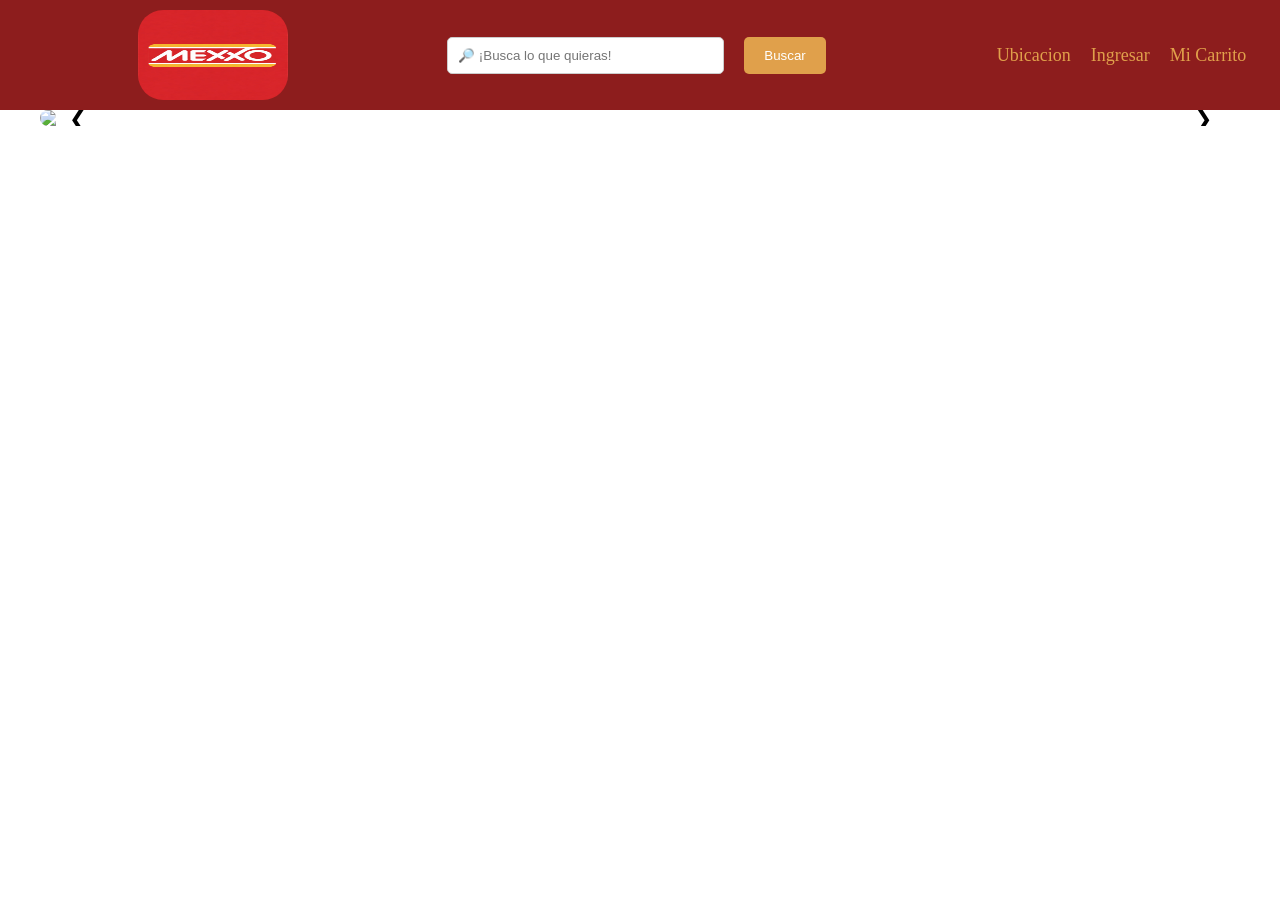
==== index.html @ 8d75ef43 "Add files via upload" ====
<!DOCTYPE html>
<html lang="en">
<head>
    <meta charset="UTF-8">
    <meta name="viewport" content="width=device-width, initial-scale=1.0">
    <link rel="stylesheet" href="/css/style.css">
    <title>Tienda</title>
</head>
<body>
    <div class="encabezado">
        <div class="encabezado_img">
            <img class="imagen_logo" src="/imagenes/logoEmpresa.jpg" alt="">
        </div>

        <div class="buscador">
            <input id="buscador" type="text" placeholder="🔎 ¡Busca lo que quieras!">
            <button id="btn_buscar" type="submit">Buscar</button>
        </div>
    
        <div class="btn_encabezado">
            <ul>
                <li><a>Ubicacion</a></li>
                <li><a>Ingresar</a></li>
                <li><a>Mi Carrito</a></li>
            </ul>
        </div>
    </div>

    <div class="slider">
        <div class="slides">
            <img src="https://speedy.uenicdn.com/1493dae6-b575-40e3-b9bb-ae9eae6d2423/c512_a/image/upload/v1596060728/business/84c0f551-574c-4ffe-b2a8-dd6842797cbc.jpg" class="slide active">
            <img src="img/banner2.jpg" class="slide">
            <img src="img/banner3.jpg" class="slide">
        </div>

        <button class="prev">&#10094;</button>
        <button class="next">&#10095;</button>
    </div>

    <div class="contenido">
        
    </div>

    <script src="/js/script.js"></script>
</body>
</html>
---- css/style.css ----
*{
    margin: 0;
    padding: 0;
    box-sizing: border-box;
}

.encabezado{
    display: flex;
    justify-content: space-between;
    align-items: center;
    position: sticky;
    width: 100%;
    height: 100%;
    background-color: rgb(141, 29, 29);
}

.encabezado_img{
    display: flex;
    justify-content: center;
    align-items: center;
    width: 20%;
    height: 100%;
    padding: 10px;
    position: relative;
    left: 10%;
    margin-right: 60px;
}

.imagen_logo{
    width: 150px;
    height: 90px;
    border-radius: 25px;
}

.buscador{
    display: flex;
    justify-content: center;
    gap: 20px;
    width: 100%;
    height: 100%;
    margin-left: 60px;
}

.buscador input{
    padding: 10px;
    width: 40%;
    height: 10%;
    border: 1px solid #ccc;
    border-radius: 5px;
}

.buscador button{
    padding: 10px 20px;
    background-color: #e0a04b;
    color: white;
    border: none;
    border-radius: 5px;
    cursor: pointer;
}

.btn_encabezado{
    display: flex;
    justify-content: center;
    align-items: center;
    width: 40%;
    height: 100%;
    gap: 20px;
    margin-right: 20px;
}

.btn_encabezado ul{
    display: flex;
    gap: 20px;
    align-items: center;
    list-style-type: none;
    cursor: pointer;
    font-size: 18px;
    color: #e0a04b;
}

.btn_encabezado a:hover{
    color: #fa930c;
    text-decoration: underline;
}

.slider {
    position: relative;
    width: 100%;
    max-width: 1200px;
    margin: auto;
    overflow: hidden;
    border-radius: 10px;
}

.slides img {
    width: 100%;
    display: none;
}

.slides img.active {
    display: block;
}

button.prev, button.next {
    position: absolute;
    top: 50%;
    transform: translateY(-50%);
    background: rgba(255,255,255,0.8);
    border: none;
    width: 45px;
    height: 45px;
    border-radius: 50%;
    cursor: pointer;
    font-size: 22px;
}

.prev {
    left: 15px;
}

.next {
    right: 15px;
}
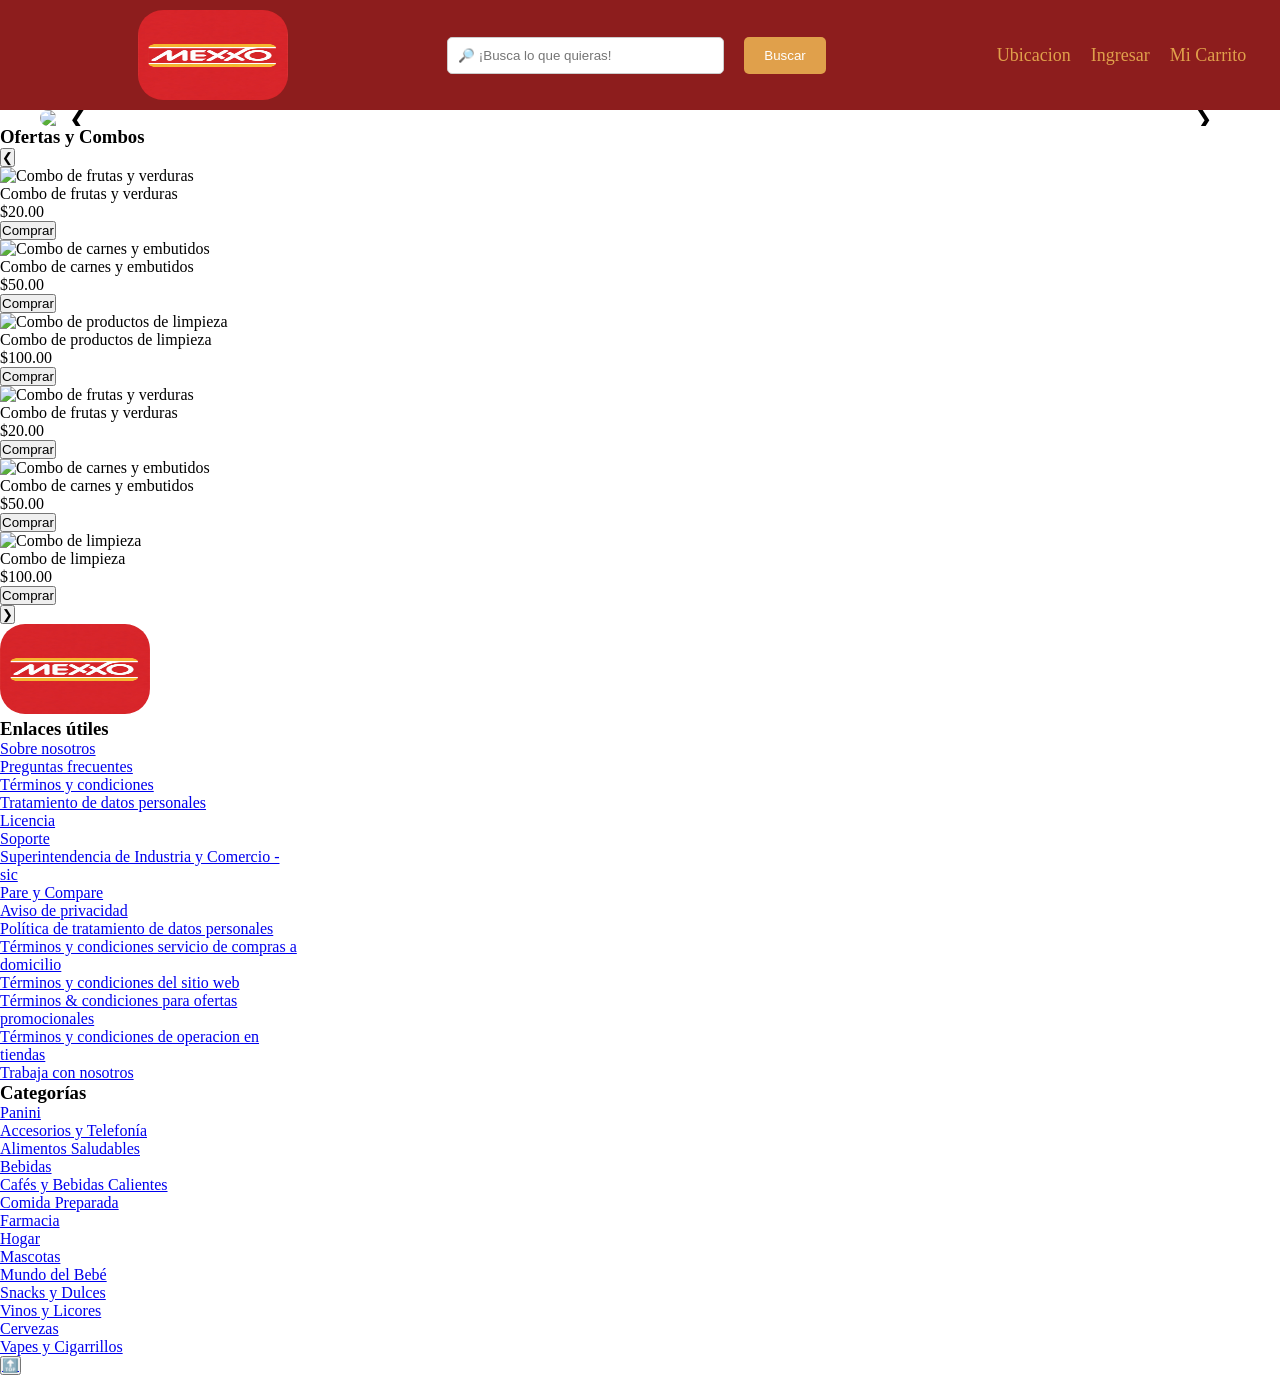
==== commit 90323dfb: "Update index.html" ====
--- a/index.html
+++ b/index.html
@@ -3,13 +3,13 @@
 <head>
     <meta charset="UTF-8">
     <meta name="viewport" content="width=device-width, initial-scale=1.0">
-    <link rel="stylesheet" href="/css/style.css">
+    <link rel="stylesheet" href="./css/style.css">
     <title>Tienda</title>
 </head>
 <body>
     <div class="encabezado">
         <div class="encabezado_img">
-            <img class="imagen_logo" src="/imagenes/logoEmpresa.jpg" alt="">
+            <img class="imagen_logo" src="./imagenes/logoEmpresa.jpg" alt="">
         </div>
 
         <div class="buscador">
@@ -26,21 +26,147 @@
         </div>
     </div>
 
-    <div class="slider">
+    <div class="slider" id="slider">
         <div class="slides">
-            <img src="https://speedy.uenicdn.com/1493dae6-b575-40e3-b9bb-ae9eae6d2423/c512_a/image/upload/v1596060728/business/84c0f551-574c-4ffe-b2a8-dd6842797cbc.jpg" class="slide active">
-            <img src="img/banner2.jpg" class="slide">
-            <img src="img/banner3.jpg" class="slide">
+
+        <img src="https://img.magnific.com/psd-premium/carrito-supermercado-frutas-verduras_404037-1065.jpg" class="slide active">
+
+        <img src="https://img.magnific.com/vector-gratis/banner-contraccion-supermercado-degradado_23-2149387927.jpg?semt=ais_test_b&w=740&q=80" class="slide">
+
+        <img src="https://img.magnific.com/vector-gratis/plantilla-portada-facebook-supermercado-diseno-plano_23-2150330746.jpg" class="slide">
+
         </div>
 
-        <button class="prev">&#10094;</button>
-        <button class="next">&#10095;</button>
+            <button class="prev">&#10094;</button>
+            <button class="next">&#10095;</button>
+
+        </div>
     </div>
 
-    <div class="contenido">
-        
+    <div class="ofertas_combos">
+
+    <h3>Ofertas y Combos</h3>
+
+    <div class="carrusel_ofertas">
+
+    <button class="preveio">&#10094;</button>
+
+    <div class="ofertas">
+
+        <div class="oferta">
+            <img alt="Combo de frutas y verduras" id="img1">
+            <p>Combo de frutas y verduras</p>
+            <p class="precio">$20.00</p>
+            <button class="comprar">Comprar</button>
+        </div>
+
+        <div class="oferta">
+            <img src="https://encrypted-tbn0.gstatic.com/images?q=tbn:ANd9GcQ63e8y3-tpvGftZVXeWN_L6EuxAiwu1ctdPgDB40XxI5c1_qBmzwv4ABs&s=10" alt="Combo de carnes y embutidos">
+            <p>Combo de carnes y embutidos</p>
+            <p class="precio">$50.00</p>
+            <button class="comprar">Comprar</button>
+        </div>
+
+        <div class="oferta">
+            <img src="https://encrypted-tbn0.gstatic.com/images?q=tbn:ANd9GcSTM5jXAYR5cTypbUPQLjDFbbLM9Nlwbs-KYoDpj64vlzEcZ6fLxP38xkn1&s=10" alt="Combo de productos de limpieza">
+            <p>Combo de productos de limpieza</p>
+            <p class="precio">$100.00</p>
+            <button class="comprar">Comprar</button>
+        </div>
+
+        <div class="oferta">
+            <img src="https://www.verialimenti.com/cdn/shop/files/mercado-2-900.jpg?v=1703805056" alt="Combo de frutas y verduras">
+            <p>Combo de frutas y verduras</p>
+            <p class="precio">$20.00</p>
+            <button class="comprar">Comprar</button>
+        </div>
+
+        <div class="oferta">
+            <img src="https://encrypted-tbn0.gstatic.com/images?q=tbn:ANd9GcQ63e8y3-tpvGftZVXeWN_L6EuxAiwu1ctdPgDB40XxI5c1_qBmzwv4ABs&s=10" alt="Combo de carnes y embutidos">
+            <p>Combo de carnes y embutidos</p>
+            <p class="precio">$50.00</p>
+            <button class="comprar">Comprar</button>
+        </div>
+
+        <div class="oferta">
+            <img src="https://encrypted-tbn0.gstatic.com/images?q=tbn:ANd9GcSTM5jXAYR5cTypbUPQLjDFbbLM9Nlwbs-KYoDpj64vlzEcZ6fLxP38xkn1&s=10" alt="Combo de limpieza">
+            <p>Combo de limpieza</p>
+            <p class="precio">$100.00</p>
+            <button class="comprar">Comprar</button>
+        </div>
+
     </div>
 
-    <script src="/js/script.js"></script>
+    <button class="siguiente">&#10095;</button>
+
+</div>
+    <footer class="site-footer">
+        <div class="footer-container">
+            
+            <div class="footer-logo">
+                <img class="imagen_logo"  src="./imagenes/logoEmpresa.jpg" alt="MEXXO Logo">
+            </div>
+
+            <div class="footer-content">
+              
+                <div class="footer-section" style="max-width: 300px;">
+                    <h3>Enlaces útiles</h3>
+                    <ul>
+                        <li><a href="#">Sobre nosotros</a></li>
+                        <li><a href="#">Preguntas frecuentes</a></li>
+                        <li><a href="#">Términos y condiciones</a></li>
+                        <li><a href="#">Tratamiento de datos personales</a></li>
+                        <li><a href="#">Licencia</a></li>
+                        <li><a href="#">Soporte</a></li>
+                        <li><a href="#">Superintendencia de Industria y Comercio - sic</a></li>
+                        <li><a href="#">Pare y Compare</a></li>
+                        <li><a href="#">Aviso de privacidad</a></li>
+                        <li><a href="#">Política de tratamiento de datos personales</a></li>
+                        <li><a href="#">Términos y condiciones servicio de compras a domicilio</a></li>
+                        <li><a href="#">Términos y condiciones del sitio web</a></li>
+                        <li><a href="#">Términos & condiciones para ofertas promocionales</a></li>
+                        <li><a href="#">Términos y condiciones de operacion en tiendas</a></li>
+                        <li><a href="#">Trabaja con nosotros</a></li>
+                    </ul>
+                </div>
+
+                
+                <div class="footer-section">
+                    <h3>Categorías</h3>
+                    <div class="categories-grid">
+                        
+                        <ul>
+                            <li><a href="#">Panini</a></li>
+                            <li><a href="#">Accesorios y Telefonía</a></li>
+                            <li><a href="#">Alimentos Saludables</a></li>
+                            <li><a href="#">Bebidas</a></li>
+                            <li><a href="#">Cafés y Bebidas Calientes</a></li>
+                            <li><a href="#">Comida Preparada</a></li>
+                            <li><a href="#">Farmacia</a></li>
+                        </ul>
+            
+                        <ul>
+                            <li><a href="#">Hogar</a></li>
+                            <li><a href="#">Mascotas</a></li>
+                            <li><a href="#">Mundo del Bebé</a></li>
+                            <li><a href="#">Snacks y Dulces</a></li>
+                            <li><a href="#">Vinos y Licores</a></li>
+                            <li><a href="#">Cervezas</a></li>
+                            <li><a href="#">Vapes y Cigarrillos</a></li>
+                        </ul>
+                    </div>
+                </div>
+            </div>
+        </div>
+
+        <!-- Botón flotante -->
+        <button class="scroll-top-btn" aria-label="Volver arriba" ><a href="#slider">🔝</a></button>
+    </footer>
+
+</div>
+    <script src="https://cdn.jsdelivr.net/npm/axios/dist/axios.min.js"></script>
+
+    <script src="./js/index.js"></script>
+
 </body>
-</html>+</html>
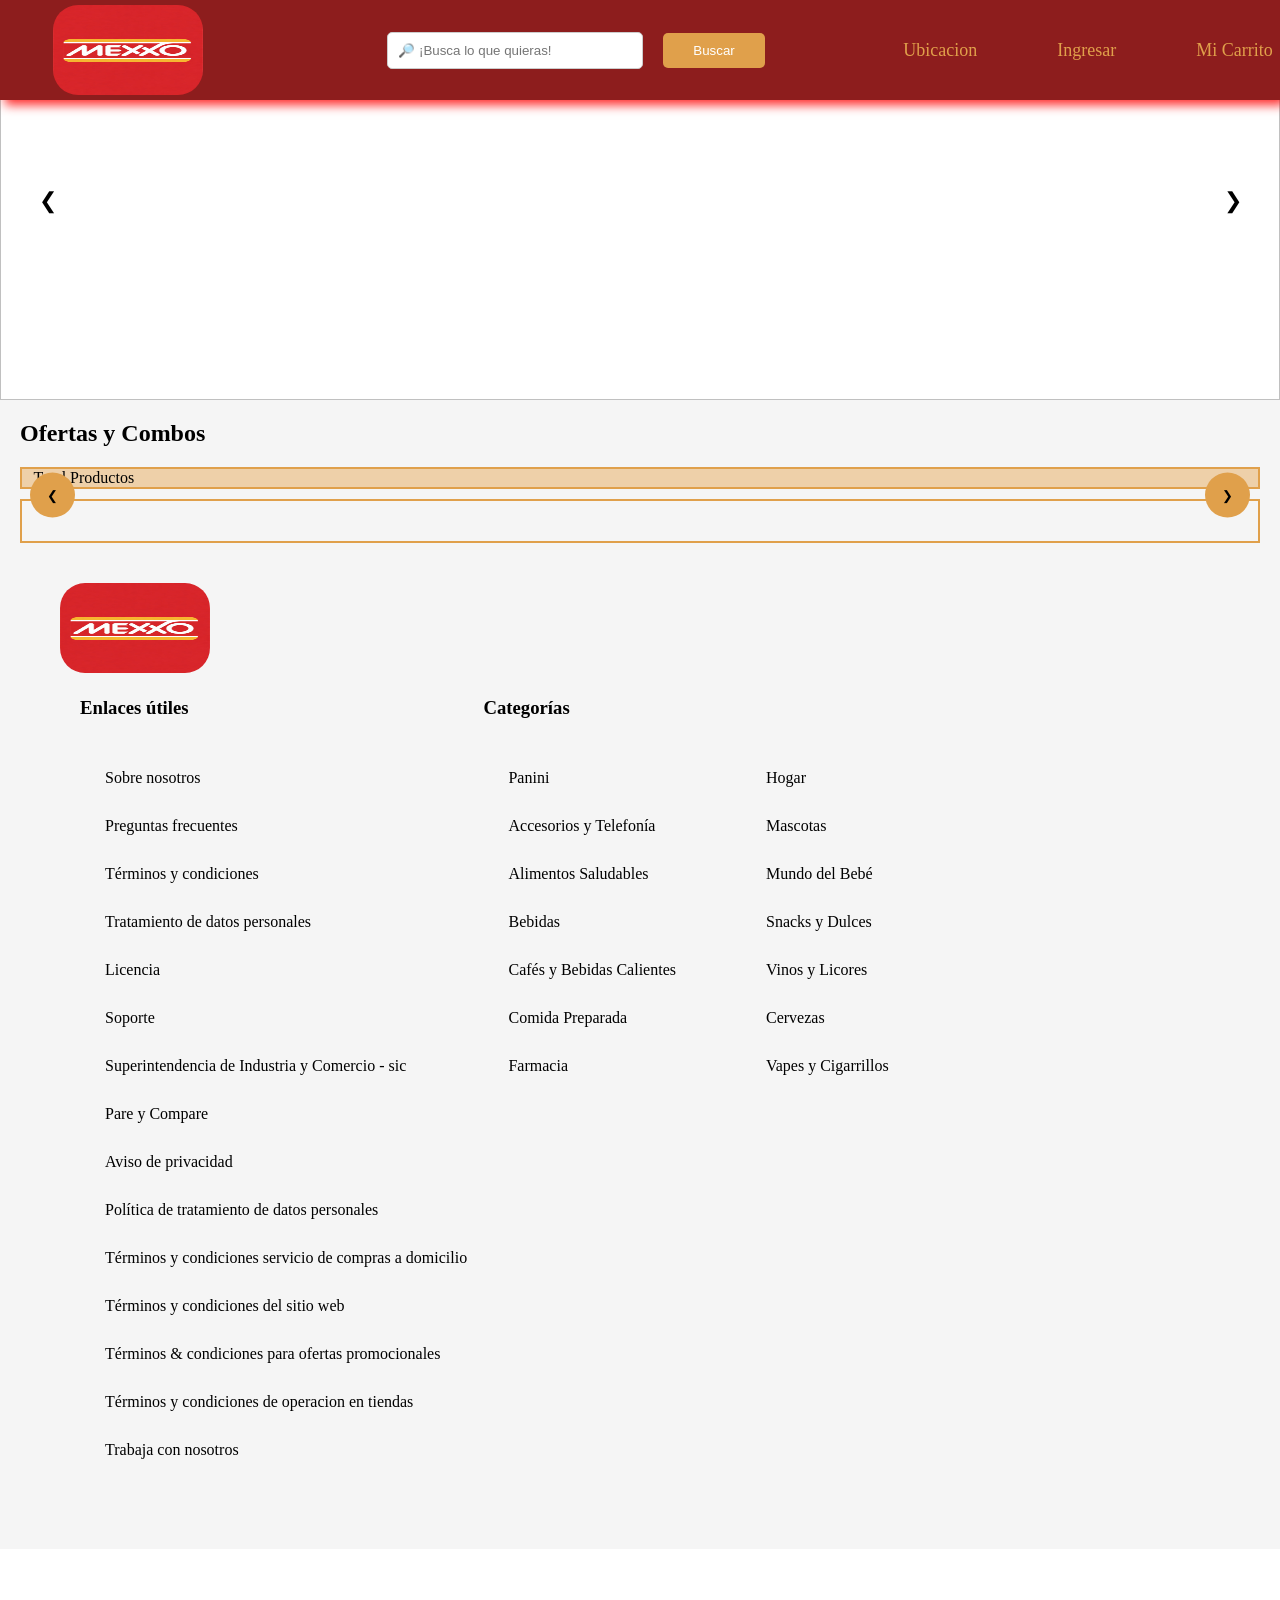
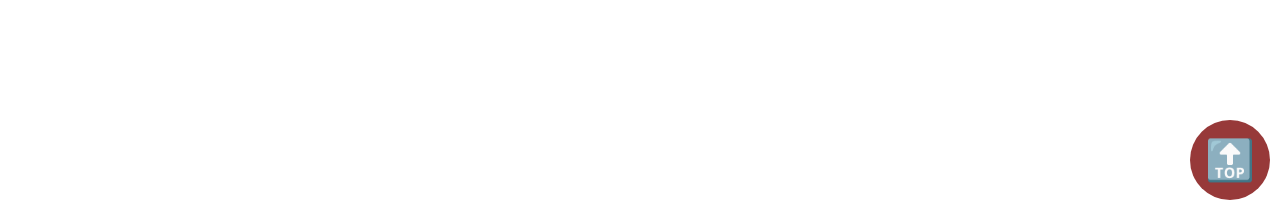
==== commit 96448e30: "Sube sitio web inicial" ====
--- a/index.html
+++ b/index.html
@@ -1,172 +1,139 @@
-<!DOCTYPE html>
-<html lang="en">
-<head>
-    <meta charset="UTF-8">
-    <meta name="viewport" content="width=device-width, initial-scale=1.0">
-    <link rel="stylesheet" href="./css/style.css">
-    <title>Tienda</title>
-</head>
-<body>
-    <div class="encabezado">
-        <div class="encabezado_img">
-            <img class="imagen_logo" src="./imagenes/logoEmpresa.jpg" alt="">
-        </div>
-
-        <div class="buscador">
-            <input id="buscador" type="text" placeholder="🔎 ¡Busca lo que quieras!">
-            <button id="btn_buscar" type="submit">Buscar</button>
-        </div>
-    
-        <div class="btn_encabezado">
-            <ul>
-                <li><a>Ubicacion</a></li>
-                <li><a>Ingresar</a></li>
-                <li><a>Mi Carrito</a></li>
-            </ul>
-        </div>
-    </div>
-
-    <div class="slider" id="slider">
-        <div class="slides">
-
-        <img src="https://img.magnific.com/psd-premium/carrito-supermercado-frutas-verduras_404037-1065.jpg" class="slide active">
-
-        <img src="https://img.magnific.com/vector-gratis/banner-contraccion-supermercado-degradado_23-2149387927.jpg?semt=ais_test_b&w=740&q=80" class="slide">
-
-        <img src="https://img.magnific.com/vector-gratis/plantilla-portada-facebook-supermercado-diseno-plano_23-2150330746.jpg" class="slide">
-
-        </div>
-
-            <button class="prev">&#10094;</button>
-            <button class="next">&#10095;</button>
-
-        </div>
-    </div>
-
-    <div class="ofertas_combos">
-
-    <h3>Ofertas y Combos</h3>
-
-    <div class="carrusel_ofertas">
-
-    <button class="preveio">&#10094;</button>
-
-    <div class="ofertas">
-
-        <div class="oferta">
-            <img alt="Combo de frutas y verduras" id="img1">
-            <p>Combo de frutas y verduras</p>
-            <p class="precio">$20.00</p>
-            <button class="comprar">Comprar</button>
-        </div>
-
-        <div class="oferta">
-            <img src="https://encrypted-tbn0.gstatic.com/images?q=tbn:ANd9GcQ63e8y3-tpvGftZVXeWN_L6EuxAiwu1ctdPgDB40XxI5c1_qBmzwv4ABs&s=10" alt="Combo de carnes y embutidos">
-            <p>Combo de carnes y embutidos</p>
-            <p class="precio">$50.00</p>
-            <button class="comprar">Comprar</button>
-        </div>
-
-        <div class="oferta">
-            <img src="https://encrypted-tbn0.gstatic.com/images?q=tbn:ANd9GcSTM5jXAYR5cTypbUPQLjDFbbLM9Nlwbs-KYoDpj64vlzEcZ6fLxP38xkn1&s=10" alt="Combo de productos de limpieza">
-            <p>Combo de productos de limpieza</p>
-            <p class="precio">$100.00</p>
-            <button class="comprar">Comprar</button>
-        </div>
-
-        <div class="oferta">
-            <img src="https://www.verialimenti.com/cdn/shop/files/mercado-2-900.jpg?v=1703805056" alt="Combo de frutas y verduras">
-            <p>Combo de frutas y verduras</p>
-            <p class="precio">$20.00</p>
-            <button class="comprar">Comprar</button>
-        </div>
-
-        <div class="oferta">
-            <img src="https://encrypted-tbn0.gstatic.com/images?q=tbn:ANd9GcQ63e8y3-tpvGftZVXeWN_L6EuxAiwu1ctdPgDB40XxI5c1_qBmzwv4ABs&s=10" alt="Combo de carnes y embutidos">
-            <p>Combo de carnes y embutidos</p>
-            <p class="precio">$50.00</p>
-            <button class="comprar">Comprar</button>
-        </div>
-
-        <div class="oferta">
-            <img src="https://encrypted-tbn0.gstatic.com/images?q=tbn:ANd9GcSTM5jXAYR5cTypbUPQLjDFbbLM9Nlwbs-KYoDpj64vlzEcZ6fLxP38xkn1&s=10" alt="Combo de limpieza">
-            <p>Combo de limpieza</p>
-            <p class="precio">$100.00</p>
-            <button class="comprar">Comprar</button>
-        </div>
-
-    </div>
-
-    <button class="siguiente">&#10095;</button>
-
-</div>
-    <footer class="site-footer">
-        <div class="footer-container">
-            
-            <div class="footer-logo">
-                <img class="imagen_logo"  src="./imagenes/logoEmpresa.jpg" alt="MEXXO Logo">
-            </div>
-
-            <div class="footer-content">
-              
-                <div class="footer-section" style="max-width: 300px;">
-                    <h3>Enlaces útiles</h3>
-                    <ul>
-                        <li><a href="#">Sobre nosotros</a></li>
-                        <li><a href="#">Preguntas frecuentes</a></li>
-                        <li><a href="#">Términos y condiciones</a></li>
-                        <li><a href="#">Tratamiento de datos personales</a></li>
-                        <li><a href="#">Licencia</a></li>
-                        <li><a href="#">Soporte</a></li>
-                        <li><a href="#">Superintendencia de Industria y Comercio - sic</a></li>
-                        <li><a href="#">Pare y Compare</a></li>
-                        <li><a href="#">Aviso de privacidad</a></li>
-                        <li><a href="#">Política de tratamiento de datos personales</a></li>
-                        <li><a href="#">Términos y condiciones servicio de compras a domicilio</a></li>
-                        <li><a href="#">Términos y condiciones del sitio web</a></li>
-                        <li><a href="#">Términos & condiciones para ofertas promocionales</a></li>
-                        <li><a href="#">Términos y condiciones de operacion en tiendas</a></li>
-                        <li><a href="#">Trabaja con nosotros</a></li>
-                    </ul>
-                </div>
-
-                
-                <div class="footer-section">
-                    <h3>Categorías</h3>
-                    <div class="categories-grid">
-                        
-                        <ul>
-                            <li><a href="#">Panini</a></li>
-                            <li><a href="#">Accesorios y Telefonía</a></li>
-                            <li><a href="#">Alimentos Saludables</a></li>
-                            <li><a href="#">Bebidas</a></li>
-                            <li><a href="#">Cafés y Bebidas Calientes</a></li>
-                            <li><a href="#">Comida Preparada</a></li>
-                            <li><a href="#">Farmacia</a></li>
-                        </ul>
-            
-                        <ul>
-                            <li><a href="#">Hogar</a></li>
-                            <li><a href="#">Mascotas</a></li>
-                            <li><a href="#">Mundo del Bebé</a></li>
-                            <li><a href="#">Snacks y Dulces</a></li>
-                            <li><a href="#">Vinos y Licores</a></li>
-                            <li><a href="#">Cervezas</a></li>
-                            <li><a href="#">Vapes y Cigarrillos</a></li>
-                        </ul>
-                    </div>
-                </div>
-            </div>
-        </div>
-
-        <!-- Botón flotante -->
-        <button class="scroll-top-btn" aria-label="Volver arriba" ><a href="#slider">🔝</a></button>
-    </footer>
-
-</div>
-    <script src="https://cdn.jsdelivr.net/npm/axios/dist/axios.min.js"></script>
-
-    <script src="./js/index.js"></script>
-
-</body>
-</html>
+<!DOCTYPE html>
+<html lang="en">
+<head>
+    <meta charset="UTF-8">
+    <meta name="viewport" content="width=device-width, initial-scale=1.0">
+    <link rel="stylesheet" href="./css/style.css">
+    <title>Tienda</title>
+</head>
+<body>
+    <div class="encabezado">
+        <div class="encabezado_img">
+            <img class="imagen_logo" src="./imagenes/logoEmpresa.jpg" alt="">
+        </div>
+
+        <div class="buscador">
+            
+            <input id="buscador" type="text" placeholder="🔎 ¡Busca lo que quieras!">
+            <button id="btn_buscar" type="submit">Buscar</button>
+        </div>
+    
+        <div class="btn_encabezado">
+            <ul>
+                <li><a>Ubicacion</a></li>
+                <li><a>Ingresar</a></li>
+                <li><a>Mi Carrito</a></li>
+            </ul>
+        </div>
+    </div>
+
+    <div class="slider" id="slider">
+        <div class="slides">
+
+        <img src="https://img.magnific.com/psd-premium/carrito-supermercado-frutas-verduras_404037-1065.jpg" class="slide active">
+
+        <img src="https://img.magnific.com/vector-gratis/banner-contraccion-supermercado-degradado_23-2149387927.jpg?semt=ais_test_b&w=740&q=80" class="slide">
+
+        <img src="https://img.magnific.com/vector-gratis/plantilla-portada-facebook-supermercado-diseno-plano_23-2150330746.jpg" class="slide">
+
+        </div>
+
+            <button class="prev">&#10094;</button>
+            <button class="next">&#10095;</button>
+
+        </div>
+    </div>
+
+    <div class="ofertas_combos">
+
+    <h2>Ofertas y Combos</h3>
+
+    <div class="carrusel_ofertas">
+
+    <button class="preveio">&#10094;</button>
+
+    <div class="total_productos">
+        <p>Total Productos</p>
+        <p id="productosMostrados"></p>
+    </div>
+
+    <div class="ofertas" id="ofertas">
+        
+
+    </div>
+
+    <button class="siguiente">&#10095;</button>
+
+</div>
+    <footer class="site-footer">
+        <div class="footer-container">
+            
+            <div class="footer-logo">
+                <img class="imagen_logo"  src="./imagenes/logoEmpresa.jpg" alt="MEXXO Logo">
+            </div>
+
+            <div class="footer-content">
+              
+                <div class="footer-section" style="max-width: 300px;">
+                    <h3>Enlaces útiles</h3>
+                    <ul>
+                        <li><a href="#">Sobre nosotros</a></li>
+                        <li><a href="#">Preguntas frecuentes</a></li>
+                        <li><a href="#">Términos y condiciones</a></li>
+                        <li><a href="#">Tratamiento de datos personales</a></li>
+                        <li><a href="#">Licencia</a></li>
+                        <li><a href="#">Soporte</a></li>
+                        <li><a href="#">Superintendencia de Industria y Comercio - sic</a></li>
+                        <li><a href="#">Pare y Compare</a></li>
+                        <li><a href="#">Aviso de privacidad</a></li>
+                        <li><a href="#">Política de tratamiento de datos personales</a></li>
+                        <li><a href="#">Términos y condiciones servicio de compras a domicilio</a></li>
+                        <li><a href="#">Términos y condiciones del sitio web</a></li>
+                        <li><a href="#">Términos & condiciones para ofertas promocionales</a></li>
+                        <li><a href="#">Términos y condiciones de operacion en tiendas</a></li>
+                        <li><a href="#">Trabaja con nosotros</a></li>
+                    </ul>
+                </div>
+
+                
+                <div class="footer-section">
+                    <h3>Categorías</h3>
+                    <div class="categories-grid">
+                        
+                        <ul>
+                            <li><a href="#">Panini</a></li>
+                            <li><a href="#">Accesorios y Telefonía</a></li>
+                            <li><a href="#">Alimentos Saludables</a></li>
+                            <li><a href="#">Bebidas</a></li>
+                            <li><a href="#">Cafés y Bebidas Calientes</a></li>
+                            <li><a href="#">Comida Preparada</a></li>
+                            <li><a href="#">Farmacia</a></li>
+                        </ul>
+            
+                        <ul>
+                            <li><a href="#">Hogar</a></li>
+                            <li><a href="#">Mascotas</a></li>
+                            <li><a href="#">Mundo del Bebé</a></li>
+                            <li><a href="#">Snacks y Dulces</a></li>
+                            <li><a href="#">Vinos y Licores</a></li>
+                            <li><a href="#">Cervezas</a></li>
+                            <li><a href="#">Vapes y Cigarrillos</a></li>
+                        </ul>
+                    </div>
+                </div>
+            </div>
+        </div>
+
+        <!-- Botón flotante -->
+        <button class="scroll-top-btn" aria-label="Volver arriba" ><a href="#slider">🔝</a></button>
+    </footer>
+
+</div>
+    <script src="https://cdn.jsdelivr.net/npm/axios/dist/axios.min.js"></script>
+
+    <script src="./js/index.js"></script>
+
+    <script src="https://cdn.jsdelivr.net/npm/sweetalert2@11"></script>
+
+</body>
+</html>
--- a/css/style.css
+++ b/css/style.css
@@ -1,123 +1,293 @@
-*{
-    margin: 0;
-    padding: 0;
-    box-sizing: border-box;
-}
-
-.encabezado{
-    display: flex;
-    justify-content: space-between;
-    align-items: center;
-    position: sticky;
-    width: 100%;
-    height: 100%;
-    background-color: rgb(141, 29, 29);
-}
-
-.encabezado_img{
-    display: flex;
-    justify-content: center;
-    align-items: center;
-    width: 20%;
-    height: 100%;
-    padding: 10px;
-    position: relative;
-    left: 10%;
-    margin-right: 60px;
-}
-
-.imagen_logo{
-    width: 150px;
-    height: 90px;
-    border-radius: 25px;
-}
-
-.buscador{
-    display: flex;
-    justify-content: center;
-    gap: 20px;
-    width: 100%;
-    height: 100%;
-    margin-left: 60px;
-}
-
-.buscador input{
-    padding: 10px;
-    width: 40%;
-    height: 10%;
-    border: 1px solid #ccc;
-    border-radius: 5px;
-}
-
-.buscador button{
-    padding: 10px 20px;
-    background-color: #e0a04b;
-    color: white;
-    border: none;
-    border-radius: 5px;
-    cursor: pointer;
-}
-
-.btn_encabezado{
-    display: flex;
-    justify-content: center;
-    align-items: center;
-    width: 40%;
-    height: 100%;
-    gap: 20px;
-    margin-right: 20px;
-}
-
-.btn_encabezado ul{
-    display: flex;
-    gap: 20px;
-    align-items: center;
-    list-style-type: none;
-    cursor: pointer;
-    font-size: 18px;
-    color: #e0a04b;
-}
-
-.btn_encabezado a:hover{
-    color: #fa930c;
-    text-decoration: underline;
-}
-
-.slider {
-    position: relative;
-    width: 100%;
-    max-width: 1200px;
-    margin: auto;
-    overflow: hidden;
-    border-radius: 10px;
-}
-
-.slides img {
-    width: 100%;
-    display: none;
-}
-
-.slides img.active {
-    display: block;
-}
-
-button.prev, button.next {
-    position: absolute;
-    top: 50%;
-    transform: translateY(-50%);
-    background: rgba(255,255,255,0.8);
-    border: none;
-    width: 45px;
-    height: 45px;
-    border-radius: 50%;
-    cursor: pointer;
-    font-size: 22px;
-}
-
-.prev {
-    left: 15px;
-}
-
-.next {
-    right: 15px;
+*{
+    margin: 0;
+    padding: 0;
+    box-sizing: border-box;
+}
+
+html, body {
+    width: 100%;
+    overflow-x: hidden;
+}
+
+.encabezado{
+    display:flex;
+    justify-content:center;
+    align-items:center;
+    width:100%;
+    height:100px;
+    background-color:rgb(141,29,29);
+    position:fixed;
+    top:0;
+    z-index:100;
+    box-shadow: 5px 5px 10px 0px rgba(255, 0, 0, 0.822);
+}
+
+.encabezado_img{
+    display:flex;
+    justify-content:center;
+    align-items:center;
+    width:20%;
+    padding:10px;
+}
+
+.imagen_logo{
+    width: 150px;
+    height: 90px;
+    border-radius: 25px;
+}
+
+.buscador{
+    display:flex;
+    justify-content:center;
+    align-items:center;
+    gap:20px;
+    width:50%;
+}
+
+.buscador input{
+    padding: 10px;
+    width: 40%;
+    height: 10%;
+    border: 1px solid #ccc;
+    border-radius: 5px;
+}
+
+.buscador button{
+    padding: 10px 30px;
+    background-color: #e0a04b;
+    color: white;
+    border: none;
+    border-radius: 5px;
+    cursor: pointer;
+}
+
+.btn_encabezado{
+    display:flex;
+    justify-content:center;
+    align-items:center;
+    width:30%;
+}
+
+.btn_encabezado ul{
+    display: flex;
+    gap: 20px;
+    align-items: center;
+    list-style-type: none;
+    cursor: pointer;
+    font-size: 18px;
+    color: #e0a04b;
+}
+
+.btn_encabezado a:hover{
+    color: #fa930c;
+    text-decoration: underline;
+}
+
+.slider {
+    position:relative;
+    width:100%;
+    height:400px;
+    overflow:hidden;
+    margin:0;
+    padding:0;
+}
+
+.slides img {
+    width:100vw;
+    height:400px;
+    object-fit:cover;
+    display:none;
+}
+
+.slides img.active {
+    display: block;
+    justify-content: center;
+    align-items: center;
+}
+
+button.prev, button.next {
+    position: absolute;
+    top: 50%;
+    transform: translateY(-50%);
+    background: rgba(255,255,255,0.8);
+    border: none;
+    width: 45px;
+    height: 45px;
+    border-radius: 50%;
+    cursor: pointer;
+    font-size: 22px;
+}
+
+button.prev,
+button.next {
+    z-index:10;
+}
+
+.prev {
+    left: 25px;
+}
+
+.next {
+    right: 25px;
+}
+
+.total_productos{
+    display:flex;
+    gap: 10px;
+    margin-top: 20px;
+    border: 2px solid #e0a04b;
+    justify-content: center;
+    align-items: center;
+    gap: 90%;
+    background-color: #eed0a9;
+}
+
+.total_prodcutos p{
+    font-size: 18px;
+}
+
+#productosMostrados{
+    font-family: 'Lucida Sans', 'Lucida Sans Regular', 'Lucida Grande', 'Lucida Sans Unicode', Geneva, Verdana, sans-serif;
+    font-size: 20px;
+}
+
+.ofertas_combos{
+    width:100%;
+    height: auto;
+    padding: 20px;
+    background-color: #f5f5f5;
+}
+
+.carrusel_ofertas{
+    position:relative;
+    width:100%;
+    overflow:hidden;
+}
+
+
+.ofertas{
+    display:flex;
+    gap:30px;
+    overflow-x: hidden;
+    scroll-behavior: smooth;
+    border: 2px solid #e0a04b;
+    margin-top: 10px;
+    padding: 20px;
+}
+
+.oferta{
+    min-width:300px;
+    height:400px;
+    background:white;
+    border-radius:10px;
+    padding:20px;
+    flex-shrink:0;
+    display:flex;
+    flex-direction:column;
+    flex-shrink: 0;
+    position: relative;
+}
+
+
+.oferta{
+    width:calc((100vw - 100px) / 3);/* esto es para que solo sean visibles 3 cards*/
+}
+
+.ofertas img{
+    width: 100%;
+    height: 200px;
+    object-fit: cover;
+}
+
+.precio{
+    font-weight: bold;
+    color: #e0a04b;
+}
+
+.detalles{
+    padding: 10px 30px;
+    background-color: #e0a04b;
+    color: white;
+    border: none;
+    border-radius: 5px;
+    cursor: pointer;
+    position: absolute;
+    bottom: 15px;
+    left: 50%;
+    transform: translate(-50%);
+}
+
+.preveio,
+.siguiente{
+    position:absolute;
+    top:50%;
+    transform:translateY(-50%);
+    background:white;
+    border:none;
+    width:45px;
+    height:45px;
+    border-radius:50%;
+    cursor:pointer;
+    z-index:10;
+    background-color: #e0a04b;
+}
+
+
+.preveio{
+    left:10px;
+}
+
+.siguiente{
+    right:10px;
+}
+
+.footer-container{
+    position: relative;
+}
+
+.footer-content ul, li, a{
+    list-style-type: none;
+    text-decoration: none;
+    color: inherit;  
+    padding: 15px;
+    text-align: left;
+    white-space: nowrap/*evita saltos de linea forzados*/
+}
+
+.footer-content a:hover{
+    color: #e0a04b;
+}
+
+.categories-grid{
+    display: flex;
+    text-align: left;
+}
+
+.scroll-top-btn{
+    display: flex;
+    justify-content: center;
+    align-items: center;
+    position: absolute;
+    width: 80px;
+    height: 80px;
+    right: 10px;
+    bottom: -100%;
+    border-radius: 50%;
+    background-color: rgb(151, 57, 57);
+    border: none;
+    font-size: 40px;
+}
+
+.site-footer{
+    margin: 20px;
+    padding: 20px;
+}
+
+h3{
+    padding: 20px;
+}
+
+.footer-content{
+    display: grid;
+    grid-template-columns: 0.8fr 1.5fr;/*esto agrega la cantidad de columnas que quiero en mi contenedor.*/
 }
